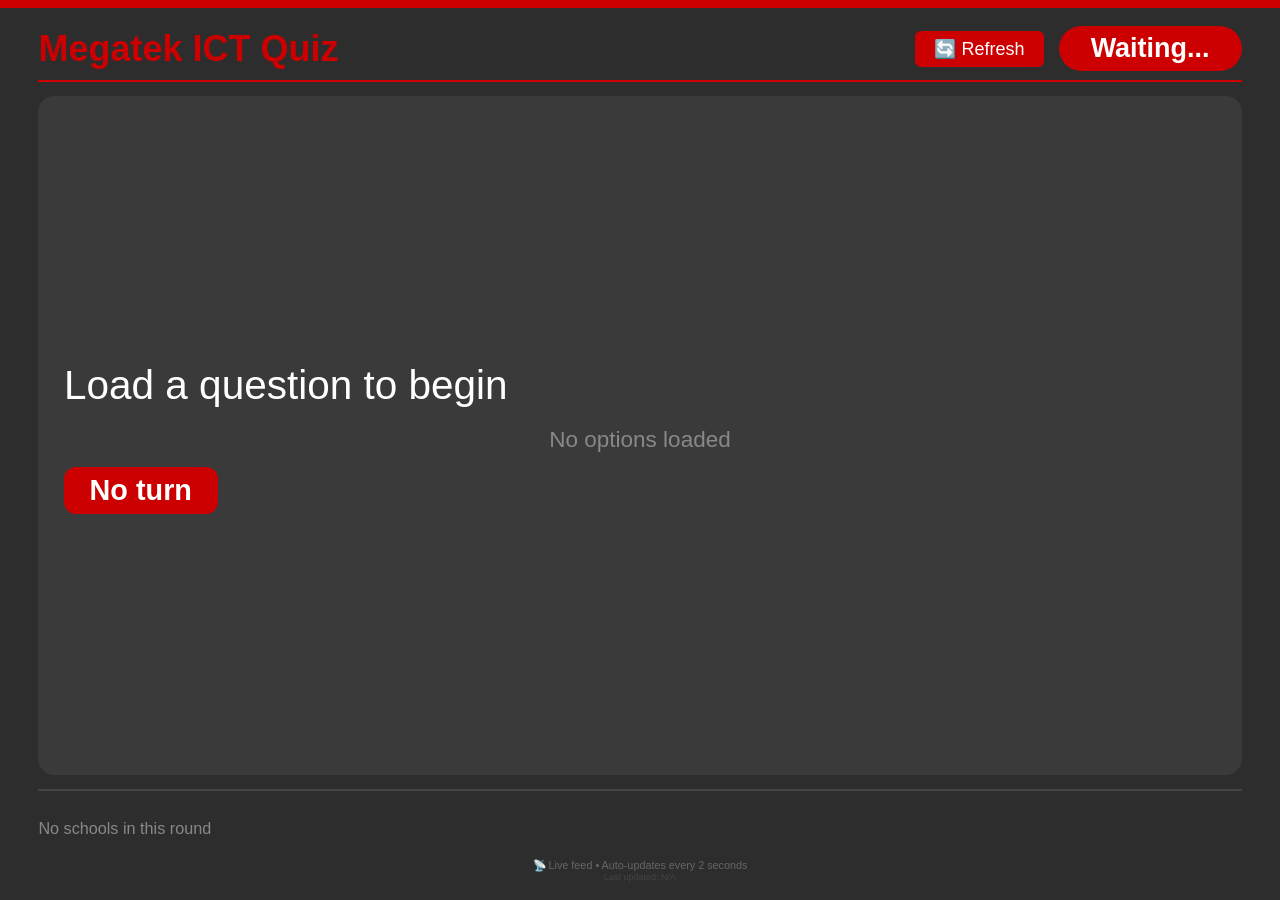
==== backend/static/projector.html @ ef69eb5d "Make projector fullscreen, no scrolling" ====
<!DOCTYPE html>
<html lang="en">
<head>
    <meta charset="UTF-8">
    <meta name="viewport" content="width=device-width, initial-scale=1.0">
    <title>📺 Quiz Projector</title>
    <style>
        /* ---------- RESET & FULLSCREEN ---------- */
        * {
            margin: 0;
            padding: 0;
            box-sizing: border-box;
        }
        html, body {
            width: 100vw;
            height: 100vh;
            overflow: hidden;  /* no scrollbars */
            font-family: 'Segoe UI', Tahoma, Geneva, Verdana, sans-serif;
            background: #1a1a1a;
            color: white;
        }

        /* ---------- CONTAINER FILLS SCREEN ---------- */
        .projector-container {
            width: 100vw;
            height: 100vh;
            background: #2d2d2d;
            display: flex;
            flex-direction: column;
            padding: 2vh 3vw;
            border-top: 8px solid #cc0000;
            box-sizing: border-box;
        }

        /* ---------- HEADER (fixed height) ---------- */
        .header {
            display: flex;
            justify-content: space-between;
            align-items: center;
            border-bottom: 2px solid #cc0000;
            padding-bottom: 1vh;
            margin-bottom: 1.5vh;
            flex-shrink: 0;
        }
        .header h1 {
            color: #cc0000;
            font-size: clamp(1.8rem, 4vh, 3.5rem);
            font-weight: 700;
        }
        .round-badge {
            background: #cc0000;
            padding: 0.8vh 2.5vw;
            border-radius: 50px;
            font-size: clamp(1.2rem, 3vh, 2.2rem);
            font-weight: bold;
        }
        .refresh-btn {
            background: #cc0000;
            color: white;
            border: none;
            padding: 0.8vh 1.5vw;
            border-radius: 6px;
            cursor: pointer;
            font-size: clamp(0.9rem, 2vh, 1.4rem);
        }

        /* ---------- QUESTION AREA (takes remaining space) ---------- */
        .question-area {
            flex: 1;
            background: #3a3a3a;
            border-radius: 16px;
            padding: 2vh 2vw;
            display: flex;
            flex-direction: column;
            justify-content: center;
            min-height: 0; /* flex override */
            overflow: hidden;
        }

        .question-text {
            font-size: clamp(1.8rem, 4.5vh, 3.8rem);
            line-height: 1.4;
            font-weight: 500;
            margin-bottom: 1.5vh;
            flex-shrink: 0;
        }

        /* ---------- OPTIONS GRID (2 columns) ---------- */
        .options-grid {
            display: grid;
            grid-template-columns: 1fr 1fr;
            gap: 1.2vh 2vw;
            flex-shrink: 0;
        }
        .option-item {
            background: #4a4a4a;
            padding: 1.2vh 1.2vw;
            border-radius: 12px;
            font-size: clamp(1.2rem, 2.8vh, 2.2rem);
            border-left: 8px solid #666;
            white-space: nowrap;
            overflow: hidden;
            text-overflow: ellipsis;
        }
        .option-item .letter {
            font-weight: bold;
            color: #cc0000;
            margin-right: 15px;
        }

        /* ---------- CURRENT SCHOOL (pulsing) ---------- */
        .current-school {
            background: #cc0000;
            padding: 0.8vh 2vw;
            border-radius: 12px;
            display: inline-block;
            font-size: clamp(1.4rem, 3.2vh, 2.6rem);
            font-weight: bold;
            margin-top: 1.5vh;
            flex-shrink: 0;
            animation: pulse 1.5s infinite;
            align-self: flex-start;
        }
        @keyframes pulse {
            0% { opacity: 1; }
            50% { opacity: 0.6; }
            100% { opacity: 1; }
        }
        .status-dead {
            color: #ff6b6b;
            font-size: clamp(1.6rem, 3.5vh, 2.8rem);
            font-weight: bold;
            margin-top: 1.5vh;
            flex-shrink: 0;
        }

        /* ---------- SCORES (bottom section, fixed height) ---------- */
        .scores-container {
            display: flex;
            flex-wrap: wrap;
            gap: 1vh 1.5vw;
            margin-top: 1.5vh;
            padding-top: 1.5vh;
            border-top: 2px solid #444;
            flex-shrink: 0;
            min-height: 7vh;
            align-items: center;
        }
        .score-chip {
            background: #3a3a3a;
            padding: 0.6vh 1.2vw;
            border-radius: 50px;
            font-size: clamp(0.9rem, 2.2vh, 1.6rem);
            border: 2px solid transparent;
            white-space: nowrap;
        }
        .score-chip.active-school {
            border-color: #cc0000;
            background: #4a1a1a;
        }
        .score-chip .pts {
            font-weight: bold;
            color: #ffc107;
            margin-left: 8px;
        }

        /* ---------- FOOTER (tiny) ---------- */
        .footer {
            margin-top: 0.8vh;
            text-align: center;
            color: #666;
            font-size: clamp(0.6rem, 1.2vh, 0.9rem);
            flex-shrink: 0;
        }
        .debug-info {
            color: #444;
            font-size: clamp(0.5rem, 1vh, 0.8rem);
            text-align: center;
            flex-shrink: 0;
        }

        /* ---------- RESPONSIVE TWEAKS ---------- */
        @media (max-width: 768px) {
            .options-grid {
                grid-template-columns: 1fr;
                gap: 0.8vh;
            }
            .option-item {
                white-space: normal;
                font-size: clamp(1rem, 2.2vh, 1.4rem);
                padding: 0.8vh 1.5vw;
            }
            .header h1 { font-size: clamp(1.2rem, 3vh, 1.8rem); }
            .round-badge { font-size: clamp(0.9rem, 2vh, 1.4rem); padding: 0.5vh 2vw; }
        }
    </style>
</head>
<body>
<div class="projector-container">
    <!-- HEADER -->
    <div class="header">
        <h1>Megatek ICT Quiz</h1>
        <div style="display:flex; gap:15px; align-items:center;">
            <button onclick="fetchState()" class="refresh-btn">🔄 Refresh</button>
            <div class="round-badge" id="roundName">Waiting...</div>
        </div>
    </div>

    <!-- QUESTION AREA -->
    <div class="question-area">
        <div class="question-text" id="questionText">Load a question to begin</div>
        <div class="options-grid" id="optionsContainer">
            <div style="grid-column:span 2; text-align:center; color:#888; font-size:clamp(1rem, 2.5vh, 1.8rem);">No options loaded</div>
        </div>
        <div id="turnIndicator">
            <div class="current-school" id="currentSchool">No turn</div>
        </div>
        <div id="deadIndicator" style="display:none;" class="status-dead">QUESTION GONE</div>
    </div>

    <!-- SCORES -->
    <div class="scores-container" id="scoresContainer">
        <div style="color:#888; font-size:clamp(0.8rem, 1.8vh, 1.2rem);">No schools in this round</div>
    </div>

    <!-- FOOTER -->
    <div class="footer">📡 Live feed • Auto‑updates every 2 seconds</div>
    <div class="debug-info" id="debugInfo">Last updated: N/A</div>
</div>

<script>
    let lastState = null;

    async function fetchState() {
        try {
            const res = await fetch('/api/state');
            const state = await res.json();
            const stateStr = JSON.stringify(state);
            if (stateStr === lastState) return;
            lastState = stateStr;

            // Round
            document.getElementById('roundName').textContent = state.round_name || 'No Round';

            // Question
            document.getElementById('questionText').textContent = state.question_text || 'No question loaded';

            // Options
            const optionsContainer = document.getElementById('optionsContainer');
            const letters = ['A', 'B', 'C', 'D'];
            if (state.options && state.options.length) {
                let html = '';
                state.options.forEach((opt, i) => {
                    html += `<div class="option-item"><span class="letter">${letters[i]}.</span> ${opt}</div>`;
                });
                optionsContainer.innerHTML = html;
            } else {
                optionsContainer.innerHTML = '<div style="grid-column:span 2; text-align:center; color:#888; font-size:clamp(1rem, 2.5vh, 1.8rem);">No options loaded</div>';
            }

            // Turn / Dead
            const turnEl = document.getElementById('currentSchool');
            const deadEl = document.getElementById('deadIndicator');
            if (state.is_dead) {
                deadEl.style.display = 'block';
                turnEl.style.display = 'none';
            } else if (state.current_school) {
                deadEl.style.display = 'none';
                turnEl.textContent = ` ${state.current_school.name} (Turn)`;
                turnEl.style.display = 'inline-block';
            } else {
                deadEl.style.display = 'none';
                turnEl.textContent = 'No active turn';
                turnEl.style.display = 'inline-block';
            }

            // Scores
            const scoresContainer = document.getElementById('scoresContainer');
            if (state.schools && state.schools.length) {
                let html = '';
                state.schools.forEach(school => {
                    const pts = state.scores[school.id] || 0;
                    const isActive = (state.current_school && state.current_school.id === school.id && !state.is_dead);
                    html += `<div class="score-chip ${isActive ? 'active-school' : ''}">
                        ${school.name} <span class="pts">${pts}</span>
                    </div>`;
                });
                scoresContainer.innerHTML = html;
            } else {
                scoresContainer.innerHTML = '<div style="color:#888; font-size:clamp(0.8rem, 1.8vh, 1.2rem);">No schools in this round</div>';
            }

            document.getElementById('debugInfo').textContent = `Last updated: ${state.timestamp || 'N/A'}`;

        } catch (err) {
            console.error('Error fetching state:', err);
        }
    }

    fetchState();
    setInterval(fetchState, 2000);
</script>
</body>
</html>
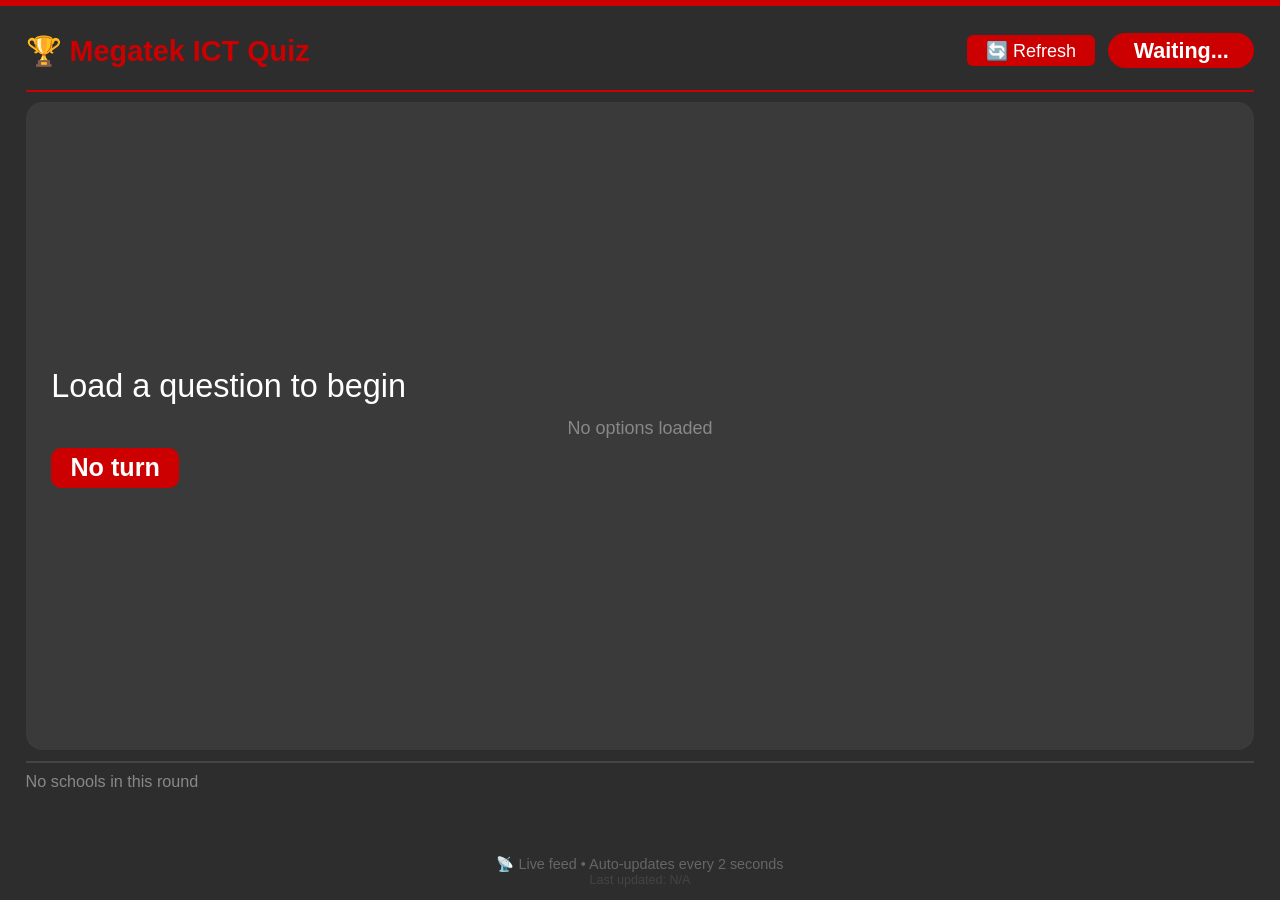
==== commit f1e924d0: "Force-fit projector to one screen" ====
--- a/backend/static/projector.html
+++ b/backend/static/projector.html
@@ -2,10 +2,10 @@
 <html lang="en">
 <head>
     <meta charset="UTF-8">
-    <meta name="viewport" content="width=device-width, initial-scale=1.0">
+    <meta name="viewport" content="width=device-width, initial-scale=1.0, maximum-scale=1.0, user-scalable=no">
     <title>📺 Quiz Projector</title>
     <style>
-        /* ---------- RESET & FULLSCREEN ---------- */
+        /* ---------- FULLSCREEN RESET ---------- */
         * {
             margin: 0;
             padding: 0;
@@ -14,90 +14,99 @@
         html, body {
             width: 100vw;
             height: 100vh;
-            overflow: hidden;  /* no scrollbars */
+            overflow: hidden;   /* no scrollbars ever */
             font-family: 'Segoe UI', Tahoma, Geneva, Verdana, sans-serif;
             background: #1a1a1a;
             color: white;
         }
 
-        /* ---------- CONTAINER FILLS SCREEN ---------- */
+        /* ---------- CONTAINER FILLS EXACT VIEWPORT ---------- */
         .projector-container {
             width: 100vw;
             height: 100vh;
             background: #2d2d2d;
             display: flex;
             flex-direction: column;
-            padding: 2vh 3vw;
-            border-top: 8px solid #cc0000;
+            padding: 1.5vh 2vw;
+            border-top: 6px solid #cc0000;
             box-sizing: border-box;
-        }
-
-        /* ---------- HEADER (fixed height) ---------- */
+            overflow: hidden;   /* prevent any child overflow */
+        }
+
+        /* ---------- HEADER (always compact) ---------- */
         .header {
             display: flex;
             justify-content: space-between;
             align-items: center;
             border-bottom: 2px solid #cc0000;
-            padding-bottom: 1vh;
-            margin-bottom: 1.5vh;
-            flex-shrink: 0;
+            padding-bottom: 0.8vh;
+            margin-bottom: 1.2vh;
+            flex-shrink: 0;
+            height: 8vh; /* fixed height */
         }
         .header h1 {
             color: #cc0000;
-            font-size: clamp(1.8rem, 4vh, 3.5rem);
+            font-size: 3.2vh;
             font-weight: 700;
+            line-height: 1.2;
         }
         .round-badge {
             background: #cc0000;
-            padding: 0.8vh 2.5vw;
+            padding: 0.5vh 2vw;
             border-radius: 50px;
-            font-size: clamp(1.2rem, 3vh, 2.2rem);
+            font-size: 2.4vh;
             font-weight: bold;
         }
         .refresh-btn {
             background: #cc0000;
             color: white;
             border: none;
-            padding: 0.8vh 1.5vw;
+            padding: 0.5vh 1.5vw;
             border-radius: 6px;
             cursor: pointer;
-            font-size: clamp(0.9rem, 2vh, 1.4rem);
-        }
-
-        /* ---------- QUESTION AREA (takes remaining space) ---------- */
+            font-size: 2vh;
+        }
+
+        /* ---------- QUESTION AREA (flex-grow, no overflow) ---------- */
         .question-area {
             flex: 1;
             background: #3a3a3a;
             border-radius: 16px;
-            padding: 2vh 2vw;
+            padding: 1.5vh 2vw;
             display: flex;
             flex-direction: column;
             justify-content: center;
-            min-height: 0; /* flex override */
+            min-height: 0;   /* flex override */
             overflow: hidden;
         }
 
         .question-text {
-            font-size: clamp(1.8rem, 4.5vh, 3.8rem);
-            line-height: 1.4;
+            font-size: 3.6vh;
+            line-height: 1.3;
             font-weight: 500;
-            margin-bottom: 1.5vh;
-            flex-shrink: 0;
-        }
-
-        /* ---------- OPTIONS GRID (2 columns) ---------- */
+            margin-bottom: 1.2vh;
+            flex-shrink: 0;
+            /* If text is too long, we truncate with ellipsis (but better to keep full) */
+            overflow: hidden;
+            text-overflow: ellipsis;
+            display: -webkit-box;
+            -webkit-line-clamp: 3;
+            -webkit-box-orient: vertical;
+        }
+
+        /* ---------- OPTIONS GRID (2 columns, compact) ---------- */
         .options-grid {
             display: grid;
             grid-template-columns: 1fr 1fr;
-            gap: 1.2vh 2vw;
+            gap: 0.8vh 2vw;
             flex-shrink: 0;
         }
         .option-item {
             background: #4a4a4a;
-            padding: 1.2vh 1.2vw;
-            border-radius: 12px;
-            font-size: clamp(1.2rem, 2.8vh, 2.2rem);
-            border-left: 8px solid #666;
+            padding: 0.8vh 1vw;
+            border-radius: 10px;
+            font-size: 2.4vh;
+            border-left: 6px solid #666;
             white-space: nowrap;
             overflow: hidden;
             text-overflow: ellipsis;
@@ -105,18 +114,18 @@
         .option-item .letter {
             font-weight: bold;
             color: #cc0000;
-            margin-right: 15px;
+            margin-right: 10px;
         }
 
         /* ---------- CURRENT SCHOOL (pulsing) ---------- */
         .current-school {
             background: #cc0000;
-            padding: 0.8vh 2vw;
-            border-radius: 12px;
+            padding: 0.6vh 1.5vw;
+            border-radius: 10px;
             display: inline-block;
-            font-size: clamp(1.4rem, 3.2vh, 2.6rem);
-            font-weight: bold;
-            margin-top: 1.5vh;
+            font-size: 2.8vh;
+            font-weight: bold;
+            margin-top: 1vh;
             flex-shrink: 0;
             animation: pulse 1.5s infinite;
             align-self: flex-start;
@@ -128,29 +137,30 @@
         }
         .status-dead {
             color: #ff6b6b;
-            font-size: clamp(1.6rem, 3.5vh, 2.8rem);
-            font-weight: bold;
-            margin-top: 1.5vh;
-            flex-shrink: 0;
-        }
-
-        /* ---------- SCORES (bottom section, fixed height) ---------- */
+            font-size: 3vh;
+            font-weight: bold;
+            margin-top: 1vh;
+            flex-shrink: 0;
+        }
+
+        /* ---------- SCORES (fixed height, wrap) ---------- */
         .scores-container {
             display: flex;
             flex-wrap: wrap;
-            gap: 1vh 1.5vw;
-            margin-top: 1.5vh;
-            padding-top: 1.5vh;
+            gap: 0.6vh 1vw;
+            margin-top: 1.2vh;
+            padding-top: 1vh;
             border-top: 2px solid #444;
             flex-shrink: 0;
-            min-height: 7vh;
-            align-items: center;
+            height: 10vh;   /* fixed height so it doesn't grow */
+            overflow: hidden;
+            align-content: flex-start;
         }
         .score-chip {
             background: #3a3a3a;
-            padding: 0.6vh 1.2vw;
+            padding: 0.4vh 1vw;
             border-radius: 50px;
-            font-size: clamp(0.9rem, 2.2vh, 1.6rem);
+            font-size: 2vh;
             border: 2px solid transparent;
             white-space: nowrap;
         }
@@ -161,37 +171,52 @@
         .score-chip .pts {
             font-weight: bold;
             color: #ffc107;
-            margin-left: 8px;
+            margin-left: 6px;
         }
 
         /* ---------- FOOTER (tiny) ---------- */
         .footer {
-            margin-top: 0.8vh;
+            margin-top: 0.5vh;
             text-align: center;
             color: #666;
-            font-size: clamp(0.6rem, 1.2vh, 0.9rem);
+            font-size: 1.6vh;
             flex-shrink: 0;
         }
         .debug-info {
             color: #444;
-            font-size: clamp(0.5rem, 1vh, 0.8rem);
+            font-size: 1.4vh;
             text-align: center;
             flex-shrink: 0;
         }
 
-        /* ---------- RESPONSIVE TWEAKS ---------- */
+        /* ---------- RESPONSIVE (smaller screens) ---------- */
         @media (max-width: 768px) {
             .options-grid {
                 grid-template-columns: 1fr;
-                gap: 0.8vh;
+                gap: 0.6vh;
             }
             .option-item {
+                font-size: 2vh;
+                padding: 0.5vh 1.5vw;
                 white-space: normal;
-                font-size: clamp(1rem, 2.2vh, 1.4rem);
-                padding: 0.8vh 1.5vw;
-            }
-            .header h1 { font-size: clamp(1.2rem, 3vh, 1.8rem); }
-            .round-badge { font-size: clamp(0.9rem, 2vh, 1.4rem); padding: 0.5vh 2vw; }
+                line-height: 1.3;
+            }
+            .header h1 { font-size: 2.4vh; }
+            .round-badge { font-size: 1.8vh; padding: 0.3vh 2vw; }
+            .refresh-btn { font-size: 1.6vh; }
+            .question-text { font-size: 2.8vh; }
+            .current-school { font-size: 2vh; }
+            .score-chip { font-size: 1.6vh; }
+            .scores-container { height: 12vh; }
+        }
+        @media (max-height: 500px) {
+            .header h1 { font-size: 2vh; }
+            .round-badge { font-size: 1.6vh; }
+            .question-text { font-size: 2.4vh; }
+            .option-item { font-size: 1.8vh; }
+            .current-school { font-size: 2vh; }
+            .score-chip { font-size: 1.4vh; }
+            .scores-container { height: 8vh; }
         }
     </style>
 </head>
@@ -199,8 +224,8 @@
 <div class="projector-container">
     <!-- HEADER -->
     <div class="header">
-        <h1>Megatek ICT Quiz</h1>
-        <div style="display:flex; gap:15px; align-items:center;">
+        <h1>🏆 Megatek ICT Quiz</h1>
+        <div style="display:flex; gap:1vw; align-items:center;">
             <button onclick="fetchState()" class="refresh-btn">🔄 Refresh</button>
             <div class="round-badge" id="roundName">Waiting...</div>
         </div>
@@ -210,17 +235,17 @@
     <div class="question-area">
         <div class="question-text" id="questionText">Load a question to begin</div>
         <div class="options-grid" id="optionsContainer">
-            <div style="grid-column:span 2; text-align:center; color:#888; font-size:clamp(1rem, 2.5vh, 1.8rem);">No options loaded</div>
+            <div style="grid-column:span 2; text-align:center; color:#888; font-size:2vh;">No options loaded</div>
         </div>
         <div id="turnIndicator">
             <div class="current-school" id="currentSchool">No turn</div>
         </div>
-        <div id="deadIndicator" style="display:none;" class="status-dead">QUESTION GONE</div>
+        <div id="deadIndicator" style="display:none;" class="status-dead">💀 QUESTION DEAD</div>
     </div>
 
     <!-- SCORES -->
     <div class="scores-container" id="scoresContainer">
-        <div style="color:#888; font-size:clamp(0.8rem, 1.8vh, 1.2rem);">No schools in this round</div>
+        <div style="color:#888; font-size:1.8vh;">No schools in this round</div>
     </div>
 
     <!-- FOOTER -->
@@ -255,7 +280,7 @@
                 });
                 optionsContainer.innerHTML = html;
             } else {
-                optionsContainer.innerHTML = '<div style="grid-column:span 2; text-align:center; color:#888; font-size:clamp(1rem, 2.5vh, 1.8rem);">No options loaded</div>';
+                optionsContainer.innerHTML = '<div style="grid-column:span 2; text-align:center; color:#888; font-size:2vh;">No options loaded</div>';
             }
 
             // Turn / Dead
@@ -266,7 +291,7 @@
                 turnEl.style.display = 'none';
             } else if (state.current_school) {
                 deadEl.style.display = 'none';
-                turnEl.textContent = ` ${state.current_school.name} (Turn)`;
+                turnEl.textContent = `🎯 ${state.current_school.name} (Turn)`;
                 turnEl.style.display = 'inline-block';
             } else {
                 deadEl.style.display = 'none';
@@ -287,7 +312,7 @@
                 });
                 scoresContainer.innerHTML = html;
             } else {
-                scoresContainer.innerHTML = '<div style="color:#888; font-size:clamp(0.8rem, 1.8vh, 1.2rem);">No schools in this round</div>';
+                scoresContainer.innerHTML = '<div style="color:#888; font-size:1.8vh;">No schools in this round</div>';
             }
 
             document.getElementById('debugInfo').textContent = `Last updated: ${state.timestamp || 'N/A'}`;
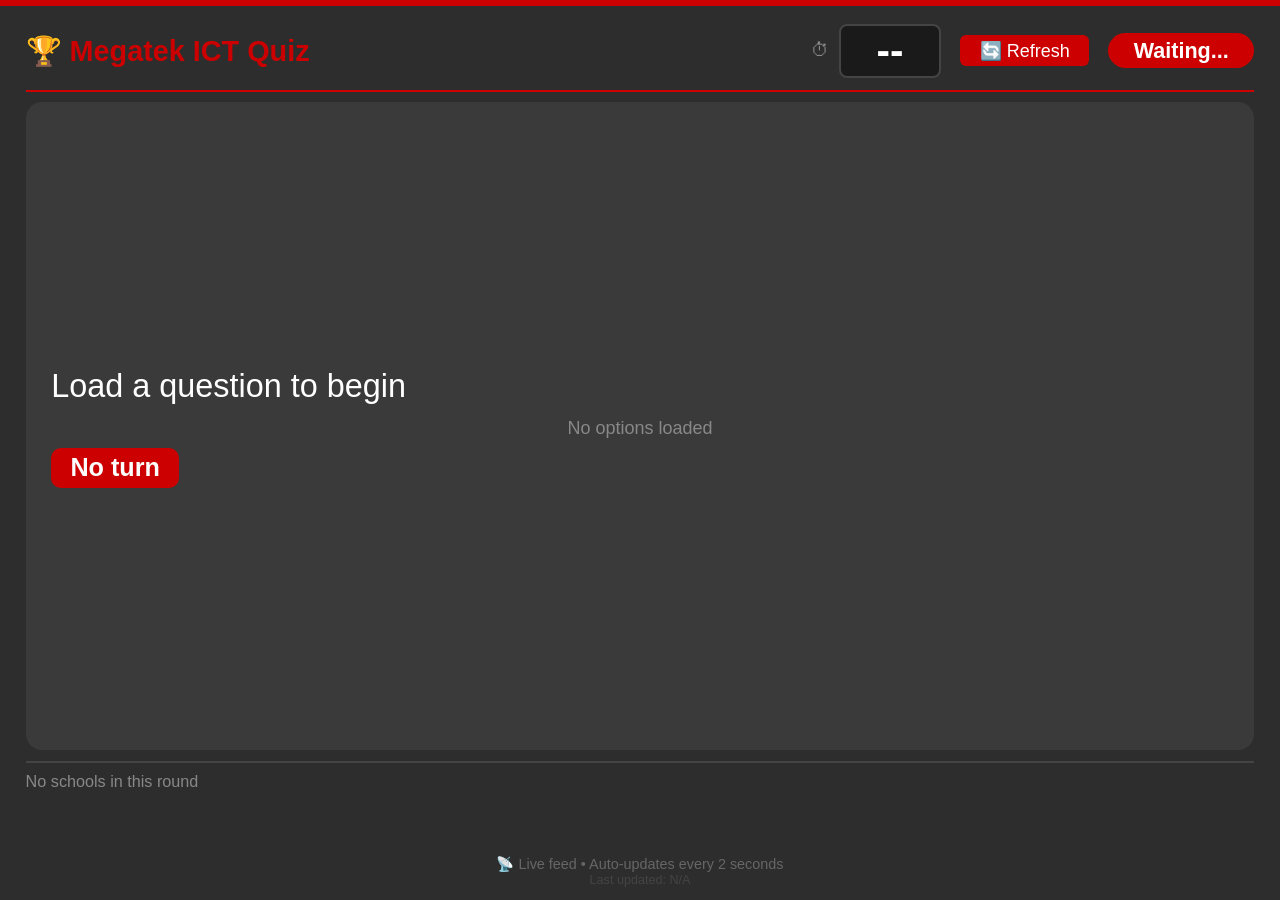
==== commit b08053d3: "Add timer to projector screen" ====
--- a/backend/static/projector.html
+++ b/backend/static/projector.html
@@ -14,7 +14,7 @@
         html, body {
             width: 100vw;
             height: 100vh;
-            overflow: hidden;   /* no scrollbars ever */
+            overflow: hidden;
             font-family: 'Segoe UI', Tahoma, Geneva, Verdana, sans-serif;
             background: #1a1a1a;
             color: white;
@@ -30,10 +30,10 @@
             padding: 1.5vh 2vw;
             border-top: 6px solid #cc0000;
             box-sizing: border-box;
-            overflow: hidden;   /* prevent any child overflow */
-        }
-
-        /* ---------- HEADER (always compact) ---------- */
+            overflow: hidden;
+        }
+
+        /* ---------- HEADER ---------- */
         .header {
             display: flex;
             justify-content: space-between;
@@ -42,13 +42,18 @@
             padding-bottom: 0.8vh;
             margin-bottom: 1.2vh;
             flex-shrink: 0;
-            height: 8vh; /* fixed height */
+            height: 8vh;
         }
         .header h1 {
             color: #cc0000;
             font-size: 3.2vh;
             font-weight: 700;
             line-height: 1.2;
+        }
+        .header-right {
+            display: flex;
+            gap: 1.5vw;
+            align-items: center;
         }
         .round-badge {
             background: #cc0000;
@@ -67,7 +72,69 @@
             font-size: 2vh;
         }
 
-        /* ---------- QUESTION AREA (flex-grow, no overflow) ---------- */
+        /* ---------- TIMER (NEW) ---------- */
+        .timer-container {
+            display: flex;
+            align-items: center;
+            gap: 0.8vw;
+            flex-shrink: 0;
+        }
+        .timer-display {
+            font-size: 4.5vh;
+            font-weight: 700;
+            font-variant-numeric: tabular-nums;
+            min-width: 8vw;
+            text-align: center;
+            padding: 0.2vh 1vw;
+            border-radius: 8px;
+            background: #1a1a1a;
+            border: 2px solid #444;
+            transition: all 0.3s ease;
+        }
+        .timer-display.warning {
+            color: #ffc107;
+            border-color: #ffc107;
+            animation: pulse-timer 0.8s infinite;
+        }
+        .timer-display.danger {
+            color: #dc3545;
+            border-color: #dc3545;
+            animation: pulse-timer 0.4s infinite;
+        }
+        .timer-display.time-up {
+            color: #ff0000;
+            border-color: #ff0000;
+            background: #2a0000;
+            animation: flash-timer 0.5s infinite;
+        }
+        @keyframes pulse-timer {
+            0% { opacity: 1; transform: scale(1); }
+            50% { opacity: 0.6; transform: scale(0.95); }
+            100% { opacity: 1; transform: scale(1); }
+        }
+        @keyframes flash-timer {
+            0% { opacity: 1; background: #2a0000; }
+            50% { opacity: 0.7; background: #4a0000; }
+            100% { opacity: 1; background: #2a0000; }
+        }
+        .timer-label {
+            font-size: 2vh;
+            color: #888;
+            font-weight: 500;
+        }
+        .time-up-message {
+            font-size: 3vh;
+            font-weight: bold;
+            color: #ff0000;
+            margin-left: 1vw;
+            animation: flash-timer 0.5s infinite;
+            display: none;
+        }
+        .time-up-message.visible {
+            display: inline-block;
+        }
+
+        /* ---------- QUESTION AREA ---------- */
         .question-area {
             flex: 1;
             background: #3a3a3a;
@@ -76,17 +143,16 @@
             display: flex;
             flex-direction: column;
             justify-content: center;
-            min-height: 0;   /* flex override */
-            overflow: hidden;
-        }
-
+            min-height: 0;
+            overflow: hidden;
+            position: relative;
+        }
         .question-text {
             font-size: 3.6vh;
             line-height: 1.3;
             font-weight: 500;
             margin-bottom: 1.2vh;
             flex-shrink: 0;
-            /* If text is too long, we truncate with ellipsis (but better to keep full) */
             overflow: hidden;
             text-overflow: ellipsis;
             display: -webkit-box;
@@ -94,7 +160,7 @@
             -webkit-box-orient: vertical;
         }
 
-        /* ---------- OPTIONS GRID (2 columns, compact) ---------- */
+        /* ---------- OPTIONS GRID ---------- */
         .options-grid {
             display: grid;
             grid-template-columns: 1fr 1fr;
@@ -117,7 +183,7 @@
             margin-right: 10px;
         }
 
-        /* ---------- CURRENT SCHOOL (pulsing) ---------- */
+        /* ---------- CURRENT SCHOOL ---------- */
         .current-school {
             background: #cc0000;
             padding: 0.6vh 1.5vw;
@@ -143,7 +209,7 @@
             flex-shrink: 0;
         }
 
-        /* ---------- SCORES (fixed height, wrap) ---------- */
+        /* ---------- SCORES ---------- */
         .scores-container {
             display: flex;
             flex-wrap: wrap;
@@ -152,7 +218,7 @@
             padding-top: 1vh;
             border-top: 2px solid #444;
             flex-shrink: 0;
-            height: 10vh;   /* fixed height so it doesn't grow */
+            height: 10vh;
             overflow: hidden;
             align-content: flex-start;
         }
@@ -174,7 +240,7 @@
             margin-left: 6px;
         }
 
-        /* ---------- FOOTER (tiny) ---------- */
+        /* ---------- FOOTER ---------- */
         .footer {
             margin-top: 0.5vh;
             text-align: center;
@@ -189,18 +255,10 @@
             flex-shrink: 0;
         }
 
-        /* ---------- RESPONSIVE (smaller screens) ---------- */
+        /* ---------- RESPONSIVE ---------- */
         @media (max-width: 768px) {
-            .options-grid {
-                grid-template-columns: 1fr;
-                gap: 0.6vh;
-            }
-            .option-item {
-                font-size: 2vh;
-                padding: 0.5vh 1.5vw;
-                white-space: normal;
-                line-height: 1.3;
-            }
+            .options-grid { grid-template-columns: 1fr; gap: 0.6vh; }
+            .option-item { font-size: 2vh; padding: 0.5vh 1.5vw; white-space: normal; line-height: 1.3; }
             .header h1 { font-size: 2.4vh; }
             .round-badge { font-size: 1.8vh; padding: 0.3vh 2vw; }
             .refresh-btn { font-size: 1.6vh; }
@@ -208,6 +266,7 @@
             .current-school { font-size: 2vh; }
             .score-chip { font-size: 1.6vh; }
             .scores-container { height: 12vh; }
+            .timer-display { font-size: 3.5vh; min-width: 10vw; }
         }
         @media (max-height: 500px) {
             .header h1 { font-size: 2vh; }
@@ -217,6 +276,7 @@
             .current-school { font-size: 2vh; }
             .score-chip { font-size: 1.4vh; }
             .scores-container { height: 8vh; }
+            .timer-display { font-size: 3vh; min-width: 10vw; }
         }
     </style>
 </head>
@@ -225,7 +285,13 @@
     <!-- HEADER -->
     <div class="header">
         <h1>🏆 Megatek ICT Quiz</h1>
-        <div style="display:flex; gap:1vw; align-items:center;">
+        <div class="header-right">
+            <!-- TIMER -->
+            <div class="timer-container">
+                <span class="timer-label">⏱</span>
+                <span class="timer-display" id="timerDisplay">--</span>
+                <span class="time-up-message" id="timeUpMessage">⏰ TIME UP!</span>
+            </div>
             <button onclick="fetchState()" class="refresh-btn">🔄 Refresh</button>
             <div class="round-badge" id="roundName">Waiting...</div>
         </div>
@@ -255,7 +321,70 @@
 
 <script>
     let lastState = null;
-
+    let timerInterval = null;
+    let timeLeft = 0;
+    let currentQuestionId = null;
+
+    // ---------- TIMER FUNCTIONS ----------
+    function startTimer(seconds) {
+        clearInterval(timerInterval);
+        timeLeft = seconds;
+        updateTimerDisplay();
+
+        const timerEl = document.getElementById('timerDisplay');
+        const timeUpMsg = document.getElementById('timeUpMessage');
+        timeUpMsg.classList.remove('visible');
+
+        // Remove all classes
+        timerEl.classList.remove('warning', 'danger', 'time-up');
+
+        if (seconds <= 0) {
+            timerEl.textContent = '--';
+            return;
+        }
+
+        timerInterval = setInterval(() => {
+            timeLeft--;
+            updateTimerDisplay();
+
+            if (timeLeft <= 0) {
+                clearInterval(timerInterval);
+                timerInterval = null;
+                // Show TIME UP!
+                const timeUpMsg = document.getElementById('timeUpMessage');
+                timeUpMsg.classList.add('visible');
+                const timerEl = document.getElementById('timerDisplay');
+                timerEl.classList.add('time-up');
+                timerEl.textContent = '0';
+            }
+        }, 1000);
+    }
+
+    function updateTimerDisplay() {
+        const timerEl = document.getElementById('timerDisplay');
+        timerEl.textContent = timeLeft;
+
+        // Update color based on time left
+        timerEl.classList.remove('warning', 'danger', 'time-up');
+        if (timeLeft <= 0) {
+            timerEl.classList.add('time-up');
+        } else if (timeLeft <= 5) {
+            timerEl.classList.add('danger');
+        } else if (timeLeft <= 10) {
+            timerEl.classList.add('warning');
+        }
+    }
+
+    function stopTimer() {
+        clearInterval(timerInterval);
+        timerInterval = null;
+        const timerEl = document.getElementById('timerDisplay');
+        timerEl.classList.remove('warning', 'danger', 'time-up');
+        timerEl.textContent = '--';
+        document.getElementById('timeUpMessage').classList.remove('visible');
+    }
+
+    // ---------- FETCH STATE ----------
     async function fetchState() {
         try {
             const res = await fetch('/api/state');
@@ -268,7 +397,30 @@
             document.getElementById('roundName').textContent = state.round_name || 'No Round';
 
             // Question
-            document.getElementById('questionText').textContent = state.question_text || 'No question loaded';
+            const questionText = state.question_text || 'No question loaded';
+            document.getElementById('questionText').textContent = questionText;
+
+            // Check if question changed
+            if (state.question_id !== currentQuestionId) {
+                currentQuestionId = state.question_id;
+                // Restart timer if question is not dead and not answered
+                if (!state.is_dead && state.question_id) {
+                    // Determine time limit based on round
+                    let timeLimit = 15; // default
+                    const roundName = state.round_name || '';
+                    if (roundName.includes('Round 4') || roundName.includes('Round 5')) {
+                        timeLimit = 10;
+                    }
+                    startTimer(timeLimit);
+                } else {
+                    stopTimer();
+                }
+            }
+
+            // If question is dead or no question, stop timer
+            if (state.is_dead || !state.question_id) {
+                stopTimer();
+            }
 
             // Options
             const optionsContainer = document.getElementById('optionsContainer');
@@ -289,6 +441,7 @@
             if (state.is_dead) {
                 deadEl.style.display = 'block';
                 turnEl.style.display = 'none';
+                stopTimer();
             } else if (state.current_school) {
                 deadEl.style.display = 'none';
                 turnEl.textContent = `🎯 ${state.current_school.name} (Turn)`;
@@ -322,6 +475,7 @@
         }
     }
 
+    // ---------- START ----------
     fetchState();
     setInterval(fetchState, 2000);
 </script>
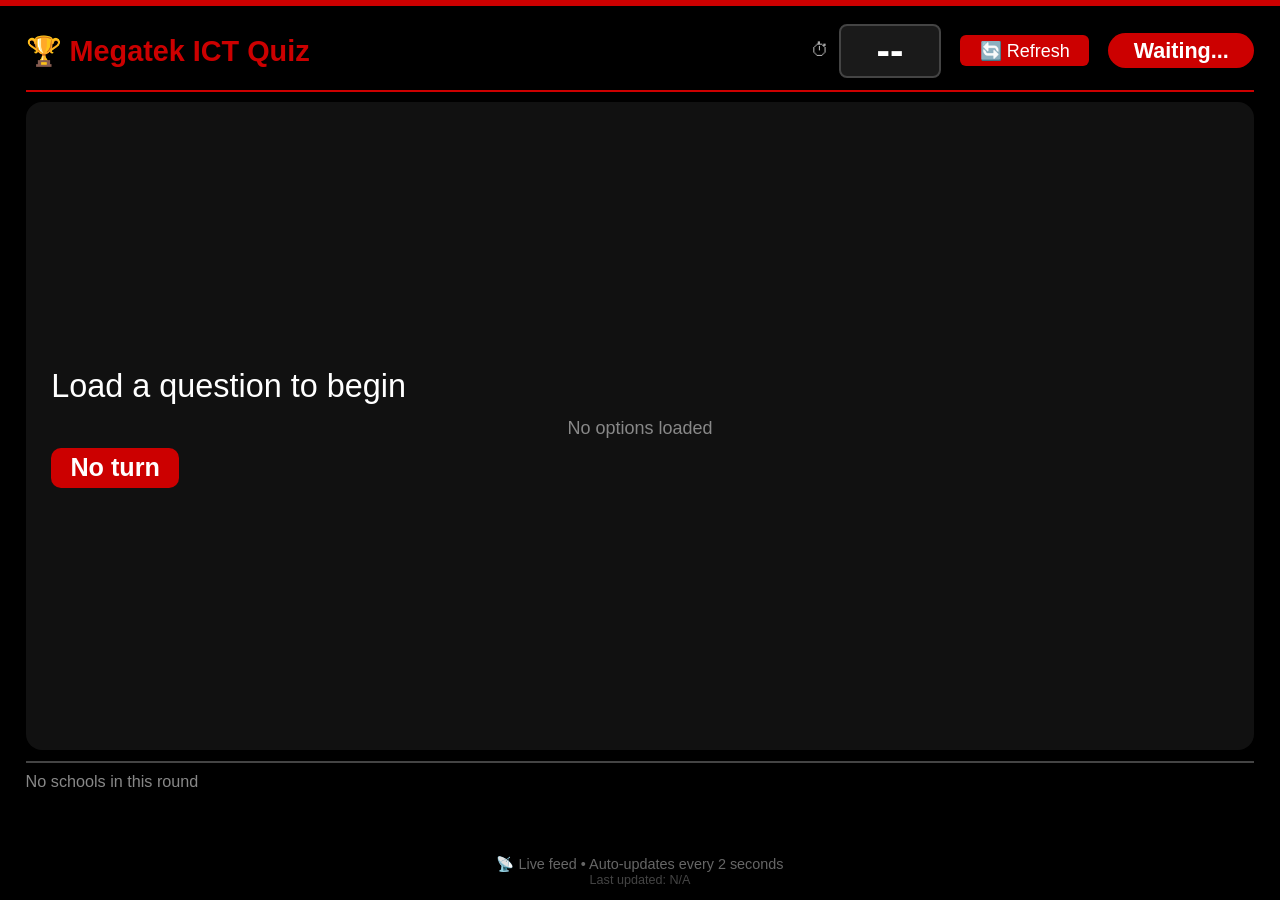
==== commit 82dab8ce: "Black background for projector" ====
--- a/backend/static/projector.html
+++ b/backend/static/projector.html
@@ -6,25 +6,20 @@
     <title>📺 Quiz Projector</title>
     <style>
         /* ---------- FULLSCREEN RESET ---------- */
-        * {
-            margin: 0;
-            padding: 0;
-            box-sizing: border-box;
-        }
+        * { margin: 0; padding: 0; box-sizing: border-box; }
         html, body {
             width: 100vw;
             height: 100vh;
             overflow: hidden;
             font-family: 'Segoe UI', Tahoma, Geneva, Verdana, sans-serif;
-            background: #1a1a1a;
-            color: white;
-        }
-
-        /* ---------- CONTAINER FILLS EXACT VIEWPORT ---------- */
+            background: #000;  /* BLACK BACKGROUND */
+            color: #fff;       /* WHITE TEXT */
+        }
+
         .projector-container {
             width: 100vw;
             height: 100vh;
-            background: #2d2d2d;
+            background: #000;  /* BLACK CONTAINER */
             display: flex;
             flex-direction: column;
             padding: 1.5vh 2vw;
@@ -48,7 +43,6 @@
             color: #cc0000;
             font-size: 3.2vh;
             font-weight: 700;
-            line-height: 1.2;
         }
         .header-right {
             display: flex;
@@ -61,10 +55,11 @@
             border-radius: 50px;
             font-size: 2.4vh;
             font-weight: bold;
+            color: #fff;
         }
         .refresh-btn {
             background: #cc0000;
-            color: white;
+            color: #fff;
             border: none;
             padding: 0.5vh 1.5vw;
             border-radius: 6px;
@@ -72,7 +67,7 @@
             font-size: 2vh;
         }
 
-        /* ---------- TIMER (NEW) ---------- */
+        /* ---------- TIMER ---------- */
         .timer-container {
             display: flex;
             align-items: center;
@@ -89,55 +84,22 @@
             border-radius: 8px;
             background: #1a1a1a;
             border: 2px solid #444;
+            color: #fff;
             transition: all 0.3s ease;
         }
-        .timer-display.warning {
-            color: #ffc107;
-            border-color: #ffc107;
-            animation: pulse-timer 0.8s infinite;
-        }
-        .timer-display.danger {
-            color: #dc3545;
-            border-color: #dc3545;
-            animation: pulse-timer 0.4s infinite;
-        }
-        .timer-display.time-up {
-            color: #ff0000;
-            border-color: #ff0000;
-            background: #2a0000;
-            animation: flash-timer 0.5s infinite;
-        }
-        @keyframes pulse-timer {
-            0% { opacity: 1; transform: scale(1); }
-            50% { opacity: 0.6; transform: scale(0.95); }
-            100% { opacity: 1; transform: scale(1); }
-        }
-        @keyframes flash-timer {
-            0% { opacity: 1; background: #2a0000; }
-            50% { opacity: 0.7; background: #4a0000; }
-            100% { opacity: 1; background: #2a0000; }
-        }
-        .timer-label {
-            font-size: 2vh;
-            color: #888;
-            font-weight: 500;
-        }
-        .time-up-message {
-            font-size: 3vh;
-            font-weight: bold;
-            color: #ff0000;
-            margin-left: 1vw;
-            animation: flash-timer 0.5s infinite;
-            display: none;
-        }
-        .time-up-message.visible {
-            display: inline-block;
-        }
+        .timer-display.warning { color: #ffc107; border-color: #ffc107; animation: pulse-timer 0.8s infinite; }
+        .timer-display.danger { color: #dc3545; border-color: #dc3545; animation: pulse-timer 0.4s infinite; }
+        .timer-display.time-up { color: #ff0000; border-color: #ff0000; background: #2a0000; animation: flash-timer 0.5s infinite; }
+        @keyframes pulse-timer { 0% { opacity: 1; transform: scale(1); } 50% { opacity: 0.6; transform: scale(0.95); } 100% { opacity: 1; transform: scale(1); } }
+        @keyframes flash-timer { 0% { opacity: 1; background: #2a0000; } 50% { opacity: 0.7; background: #4a0000; } 100% { opacity: 1; background: #2a0000; } }
+        .timer-label { font-size: 2vh; color: #aaa; font-weight: 500; }
+        .time-up-message { font-size: 3vh; font-weight: bold; color: #ff0000; margin-left: 1vw; animation: flash-timer 0.5s infinite; display: none; }
+        .time-up-message.visible { display: inline-block; }
 
         /* ---------- QUESTION AREA ---------- */
         .question-area {
             flex: 1;
-            background: #3a3a3a;
+            background: #111;  /* dark grey for contrast, still mostly black */
             border-radius: 16px;
             padding: 1.5vh 2vw;
             display: flex;
@@ -145,7 +107,6 @@
             justify-content: center;
             min-height: 0;
             overflow: hidden;
-            position: relative;
         }
         .question-text {
             font-size: 3.6vh;
@@ -158,9 +119,8 @@
             display: -webkit-box;
             -webkit-line-clamp: 3;
             -webkit-box-orient: vertical;
-        }
-
-        /* ---------- OPTIONS GRID ---------- */
+            color: #fff;
+        }
         .options-grid {
             display: grid;
             grid-template-columns: 1fr 1fr;
@@ -168,7 +128,7 @@
             flex-shrink: 0;
         }
         .option-item {
-            background: #4a4a4a;
+            background: #222;
             padding: 0.8vh 1vw;
             border-radius: 10px;
             font-size: 2.4vh;
@@ -176,6 +136,7 @@
             white-space: nowrap;
             overflow: hidden;
             text-overflow: ellipsis;
+            color: #fff;
         }
         .option-item .letter {
             font-weight: bold;
@@ -195,12 +156,9 @@
             flex-shrink: 0;
             animation: pulse 1.5s infinite;
             align-self: flex-start;
-        }
-        @keyframes pulse {
-            0% { opacity: 1; }
-            50% { opacity: 0.6; }
-            100% { opacity: 1; }
-        }
+            color: #fff;
+        }
+        @keyframes pulse { 0% { opacity: 1; } 50% { opacity: 0.6; } 100% { opacity: 1; } }
         .status-dead {
             color: #ff6b6b;
             font-size: 3vh;
@@ -223,16 +181,17 @@
             align-content: flex-start;
         }
         .score-chip {
-            background: #3a3a3a;
+            background: #222;
             padding: 0.4vh 1vw;
             border-radius: 50px;
             font-size: 2vh;
             border: 2px solid transparent;
             white-space: nowrap;
+            color: #fff;
         }
         .score-chip.active-school {
             border-color: #cc0000;
-            background: #4a1a1a;
+            background: #3a1a1a;
         }
         .score-chip .pts {
             font-weight: bold;
@@ -258,7 +217,7 @@
         /* ---------- RESPONSIVE ---------- */
         @media (max-width: 768px) {
             .options-grid { grid-template-columns: 1fr; gap: 0.6vh; }
-            .option-item { font-size: 2vh; padding: 0.5vh 1.5vw; white-space: normal; line-height: 1.3; }
+            .option-item { font-size: 2vh; padding: 0.5vh 1.5vw; white-space: normal; }
             .header h1 { font-size: 2.4vh; }
             .round-badge { font-size: 1.8vh; padding: 0.3vh 2vw; }
             .refresh-btn { font-size: 1.6vh; }
@@ -286,7 +245,6 @@
     <div class="header">
         <h1>🏆 Megatek ICT Quiz</h1>
         <div class="header-right">
-            <!-- TIMER -->
             <div class="timer-container">
                 <span class="timer-label">⏱</span>
                 <span class="timer-display" id="timerDisplay">--</span>
@@ -321,70 +279,28 @@
 
 <script>
     let lastState = null;
-    let timerInterval = null;
-    let timeLeft = 0;
     let currentQuestionId = null;
 
-    // ---------- TIMER FUNCTIONS ----------
-    function startTimer(seconds) {
-        clearInterval(timerInterval);
-        timeLeft = seconds;
-        updateTimerDisplay();
-
-        const timerEl = document.getElementById('timerDisplay');
-        const timeUpMsg = document.getElementById('timeUpMessage');
-        timeUpMsg.classList.remove('visible');
-
-        // Remove all classes
-        timerEl.classList.remove('warning', 'danger', 'time-up');
-
-        if (seconds <= 0) {
-            timerEl.textContent = '--';
-            return;
-        }
-
-        timerInterval = setInterval(() => {
-            timeLeft--;
-            updateTimerDisplay();
-
-            if (timeLeft <= 0) {
-                clearInterval(timerInterval);
-                timerInterval = null;
-                // Show TIME UP!
-                const timeUpMsg = document.getElementById('timeUpMessage');
+    async function updateTimerDisplay() {
+        try {
+            const res = await fetch('/api/timer/state');
+            const data = await res.json();
+            const timerEl = document.getElementById('timerDisplay');
+            const timeUpMsg = document.getElementById('timeUpMessage');
+            timerEl.textContent = data.time_left !== undefined ? data.time_left : '--';
+
+            timerEl.classList.remove('warning', 'danger', 'time-up');
+            if (data.time_left <= 0) {
+                timerEl.classList.add('time-up');
                 timeUpMsg.classList.add('visible');
-                const timerEl = document.getElementById('timerDisplay');
-                timerEl.classList.add('time-up');
-                timerEl.textContent = '0';
-            }
-        }, 1000);
+            } else {
+                timeUpMsg.classList.remove('visible');
+                if (data.time_left <= 5) timerEl.classList.add('danger');
+                else if (data.time_left <= 10) timerEl.classList.add('warning');
+            }
+        } catch (err) { console.error(err); }
     }
 
-    function updateTimerDisplay() {
-        const timerEl = document.getElementById('timerDisplay');
-        timerEl.textContent = timeLeft;
-
-        // Update color based on time left
-        timerEl.classList.remove('warning', 'danger', 'time-up');
-        if (timeLeft <= 0) {
-            timerEl.classList.add('time-up');
-        } else if (timeLeft <= 5) {
-            timerEl.classList.add('danger');
-        } else if (timeLeft <= 10) {
-            timerEl.classList.add('warning');
-        }
-    }
-
-    function stopTimer() {
-        clearInterval(timerInterval);
-        timerInterval = null;
-        const timerEl = document.getElementById('timerDisplay');
-        timerEl.classList.remove('warning', 'danger', 'time-up');
-        timerEl.textContent = '--';
-        document.getElementById('timeUpMessage').classList.remove('visible');
-    }
-
-    // ---------- FETCH STATE ----------
     async function fetchState() {
         try {
             const res = await fetch('/api/state');
@@ -393,33 +309,18 @@
             if (stateStr === lastState) return;
             lastState = stateStr;
 
-            // Round
             document.getElementById('roundName').textContent = state.round_name || 'No Round';
-
-            // Question
-            const questionText = state.question_text || 'No question loaded';
-            document.getElementById('questionText').textContent = questionText;
-
-            // Check if question changed
+            document.getElementById('questionText').textContent = state.question_text || 'No question loaded';
+
             if (state.question_id !== currentQuestionId) {
                 currentQuestionId = state.question_id;
-                // Restart timer if question is not dead and not answered
-                if (!state.is_dead && state.question_id) {
-                    // Determine time limit based on round
-                    let timeLimit = 15; // default
-                    const roundName = state.round_name || '';
-                    if (roundName.includes('Round 4') || roundName.includes('Round 5')) {
-                        timeLimit = 10;
-                    }
-                    startTimer(timeLimit);
-                } else {
-                    stopTimer();
-                }
-            }
-
-            // If question is dead or no question, stop timer
+                await fetch('/api/timer/reset', { method: 'POST' });
+                updateTimerDisplay();
+            }
+
             if (state.is_dead || !state.question_id) {
-                stopTimer();
+                await fetch('/api/timer/stop', { method: 'POST' });
+                updateTimerDisplay();
             }
 
             // Options
@@ -435,13 +336,11 @@
                 optionsContainer.innerHTML = '<div style="grid-column:span 2; text-align:center; color:#888; font-size:2vh;">No options loaded</div>';
             }
 
-            // Turn / Dead
             const turnEl = document.getElementById('currentSchool');
             const deadEl = document.getElementById('deadIndicator');
             if (state.is_dead) {
                 deadEl.style.display = 'block';
                 turnEl.style.display = 'none';
-                stopTimer();
             } else if (state.current_school) {
                 deadEl.style.display = 'none';
                 turnEl.textContent = `🎯 ${state.current_school.name} (Turn)`;
@@ -452,7 +351,6 @@
                 turnEl.style.display = 'inline-block';
             }
 
-            // Scores
             const scoresContainer = document.getElementById('scoresContainer');
             if (state.schools && state.schools.length) {
                 let html = '';
@@ -460,8 +358,8 @@
                     const pts = state.scores[school.id] || 0;
                     const isActive = (state.current_school && state.current_school.id === school.id && !state.is_dead);
                     html += `<div class="score-chip ${isActive ? 'active-school' : ''}">
-                        ${school.name} <span class="pts">${pts}</span>
-                    </div>`;
+                                ${school.name} <span class="pts">${pts}</span>
+                            </div>`;
                 });
                 scoresContainer.innerHTML = html;
             } else {
@@ -470,14 +368,12 @@
 
             document.getElementById('debugInfo').textContent = `Last updated: ${state.timestamp || 'N/A'}`;
 
-        } catch (err) {
-            console.error('Error fetching state:', err);
-        }
+        } catch (err) { console.error(err); }
     }
 
-    // ---------- START ----------
     fetchState();
     setInterval(fetchState, 2000);
+    setInterval(updateTimerDisplay, 1000);
 </script>
 </body>
 </html>
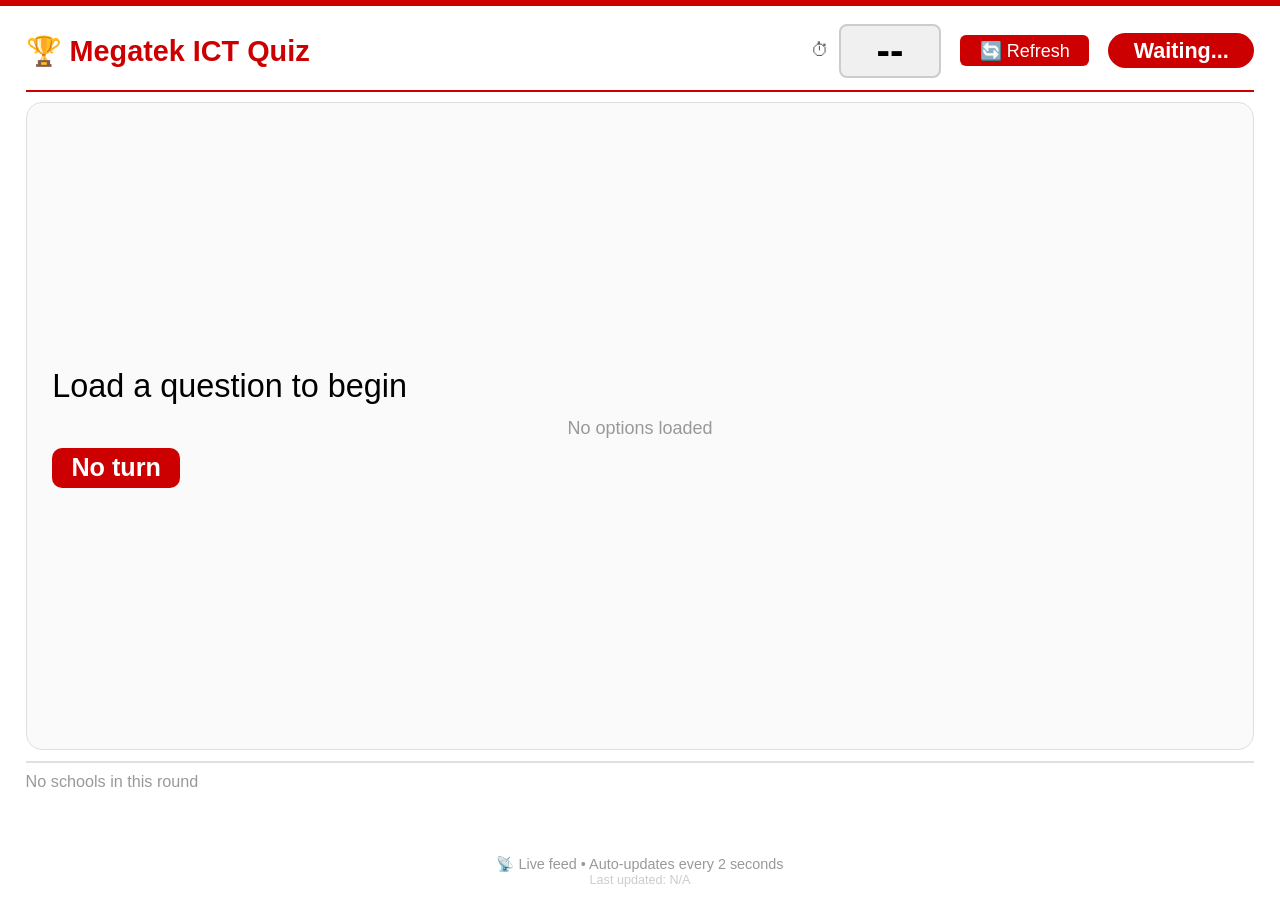
==== commit 5da8393a: "White background, black text for projector" ====
--- a/backend/static/projector.html
+++ b/backend/static/projector.html
@@ -12,14 +12,14 @@
             height: 100vh;
             overflow: hidden;
             font-family: 'Segoe UI', Tahoma, Geneva, Verdana, sans-serif;
-            background: #000;  /* BLACK BACKGROUND */
-            color: #fff;       /* WHITE TEXT */
+            background: #ffffff;  /* WHITE BACKGROUND */
+            color: #000000;       /* BLACK TEXT */
         }
 
         .projector-container {
             width: 100vw;
             height: 100vh;
-            background: #000;  /* BLACK CONTAINER */
+            background: #ffffff;  /* WHITE CONTAINER */
             display: flex;
             flex-direction: column;
             padding: 1.5vh 2vw;
@@ -55,11 +55,11 @@
             border-radius: 50px;
             font-size: 2.4vh;
             font-weight: bold;
-            color: #fff;
+            color: #ffffff;
         }
         .refresh-btn {
             background: #cc0000;
-            color: #fff;
+            color: #ffffff;
             border: none;
             padding: 0.5vh 1.5vw;
             border-radius: 6px;
@@ -82,24 +82,24 @@
             text-align: center;
             padding: 0.2vh 1vw;
             border-radius: 8px;
-            background: #1a1a1a;
-            border: 2px solid #444;
-            color: #fff;
+            background: #f0f0f0;
+            border: 2px solid #ccc;
+            color: #000000;
             transition: all 0.3s ease;
         }
-        .timer-display.warning { color: #ffc107; border-color: #ffc107; animation: pulse-timer 0.8s infinite; }
-        .timer-display.danger { color: #dc3545; border-color: #dc3545; animation: pulse-timer 0.4s infinite; }
-        .timer-display.time-up { color: #ff0000; border-color: #ff0000; background: #2a0000; animation: flash-timer 0.5s infinite; }
+        .timer-display.warning { color: #856404; border-color: #ffc107; background: #fff3cd; animation: pulse-timer 0.8s infinite; }
+        .timer-display.danger { color: #721c24; border-color: #dc3545; background: #f8d7da; animation: pulse-timer 0.4s infinite; }
+        .timer-display.time-up { color: #721c24; border-color: #dc3545; background: #f8d7da; animation: flash-timer 0.5s infinite; }
         @keyframes pulse-timer { 0% { opacity: 1; transform: scale(1); } 50% { opacity: 0.6; transform: scale(0.95); } 100% { opacity: 1; transform: scale(1); } }
-        @keyframes flash-timer { 0% { opacity: 1; background: #2a0000; } 50% { opacity: 0.7; background: #4a0000; } 100% { opacity: 1; background: #2a0000; } }
-        .timer-label { font-size: 2vh; color: #aaa; font-weight: 500; }
-        .time-up-message { font-size: 3vh; font-weight: bold; color: #ff0000; margin-left: 1vw; animation: flash-timer 0.5s infinite; display: none; }
+        @keyframes flash-timer { 0% { opacity: 1; background: #f8d7da; } 50% { opacity: 0.7; background: #f5c6cb; } 100% { opacity: 1; background: #f8d7da; } }
+        .timer-label { font-size: 2vh; color: #666; font-weight: 500; }
+        .time-up-message { font-size: 3vh; font-weight: bold; color: #dc3545; margin-left: 1vw; animation: flash-timer 0.5s infinite; display: none; }
         .time-up-message.visible { display: inline-block; }
 
         /* ---------- QUESTION AREA ---------- */
         .question-area {
             flex: 1;
-            background: #111;  /* dark grey for contrast, still mostly black */
+            background: #fafafa;  /* very light grey for contrast */
             border-radius: 16px;
             padding: 1.5vh 2vw;
             display: flex;
@@ -107,6 +107,7 @@
             justify-content: center;
             min-height: 0;
             overflow: hidden;
+            border: 1px solid #e0e0e0;
         }
         .question-text {
             font-size: 3.6vh;
@@ -119,7 +120,7 @@
             display: -webkit-box;
             -webkit-line-clamp: 3;
             -webkit-box-orient: vertical;
-            color: #fff;
+            color: #000000;
         }
         .options-grid {
             display: grid;
@@ -128,15 +129,15 @@
             flex-shrink: 0;
         }
         .option-item {
-            background: #222;
+            background: #f0f0f0;
             padding: 0.8vh 1vw;
             border-radius: 10px;
             font-size: 2.4vh;
-            border-left: 6px solid #666;
+            border-left: 6px solid #ccc;
             white-space: nowrap;
             overflow: hidden;
             text-overflow: ellipsis;
-            color: #fff;
+            color: #000000;
         }
         .option-item .letter {
             font-weight: bold;
@@ -156,11 +157,11 @@
             flex-shrink: 0;
             animation: pulse 1.5s infinite;
             align-self: flex-start;
-            color: #fff;
+            color: #ffffff;
         }
         @keyframes pulse { 0% { opacity: 1; } 50% { opacity: 0.6; } 100% { opacity: 1; } }
         .status-dead {
-            color: #ff6b6b;
+            color: #dc3545;
             font-size: 3vh;
             font-weight: bold;
             margin-top: 1vh;
@@ -174,28 +175,28 @@
             gap: 0.6vh 1vw;
             margin-top: 1.2vh;
             padding-top: 1vh;
-            border-top: 2px solid #444;
+            border-top: 2px solid #e0e0e0;
             flex-shrink: 0;
             height: 10vh;
             overflow: hidden;
             align-content: flex-start;
         }
         .score-chip {
-            background: #222;
+            background: #f0f0f0;
             padding: 0.4vh 1vw;
             border-radius: 50px;
             font-size: 2vh;
             border: 2px solid transparent;
             white-space: nowrap;
-            color: #fff;
+            color: #000000;
         }
         .score-chip.active-school {
             border-color: #cc0000;
-            background: #3a1a1a;
+            background: #ffe6e6;
         }
         .score-chip .pts {
             font-weight: bold;
-            color: #ffc107;
+            color: #cc0000;
             margin-left: 6px;
         }
 
@@ -203,12 +204,12 @@
         .footer {
             margin-top: 0.5vh;
             text-align: center;
-            color: #666;
+            color: #999;
             font-size: 1.6vh;
             flex-shrink: 0;
         }
         .debug-info {
-            color: #444;
+            color: #ccc;
             font-size: 1.4vh;
             text-align: center;
             flex-shrink: 0;
@@ -259,7 +260,7 @@
     <div class="question-area">
         <div class="question-text" id="questionText">Load a question to begin</div>
         <div class="options-grid" id="optionsContainer">
-            <div style="grid-column:span 2; text-align:center; color:#888; font-size:2vh;">No options loaded</div>
+            <div style="grid-column:span 2; text-align:center; color:#999; font-size:2vh;">No options loaded</div>
         </div>
         <div id="turnIndicator">
             <div class="current-school" id="currentSchool">No turn</div>
@@ -269,7 +270,7 @@
 
     <!-- SCORES -->
     <div class="scores-container" id="scoresContainer">
-        <div style="color:#888; font-size:1.8vh;">No schools in this round</div>
+        <div style="color:#999; font-size:1.8vh;">No schools in this round</div>
     </div>
 
     <!-- FOOTER -->
@@ -333,7 +334,7 @@
                 });
                 optionsContainer.innerHTML = html;
             } else {
-                optionsContainer.innerHTML = '<div style="grid-column:span 2; text-align:center; color:#888; font-size:2vh;">No options loaded</div>';
+                optionsContainer.innerHTML = '<div style="grid-column:span 2; text-align:center; color:#999; font-size:2vh;">No options loaded</div>';
             }
 
             const turnEl = document.getElementById('currentSchool');
@@ -363,7 +364,7 @@
                 });
                 scoresContainer.innerHTML = html;
             } else {
-                scoresContainer.innerHTML = '<div style="color:#888; font-size:1.8vh;">No schools in this round</div>';
+                scoresContainer.innerHTML = '<div style="color:#999; font-size:1.8vh;">No schools in this round</div>';
             }
 
             document.getElementById('debugInfo').textContent = `Last updated: ${state.timestamp || 'N/A'}`;
